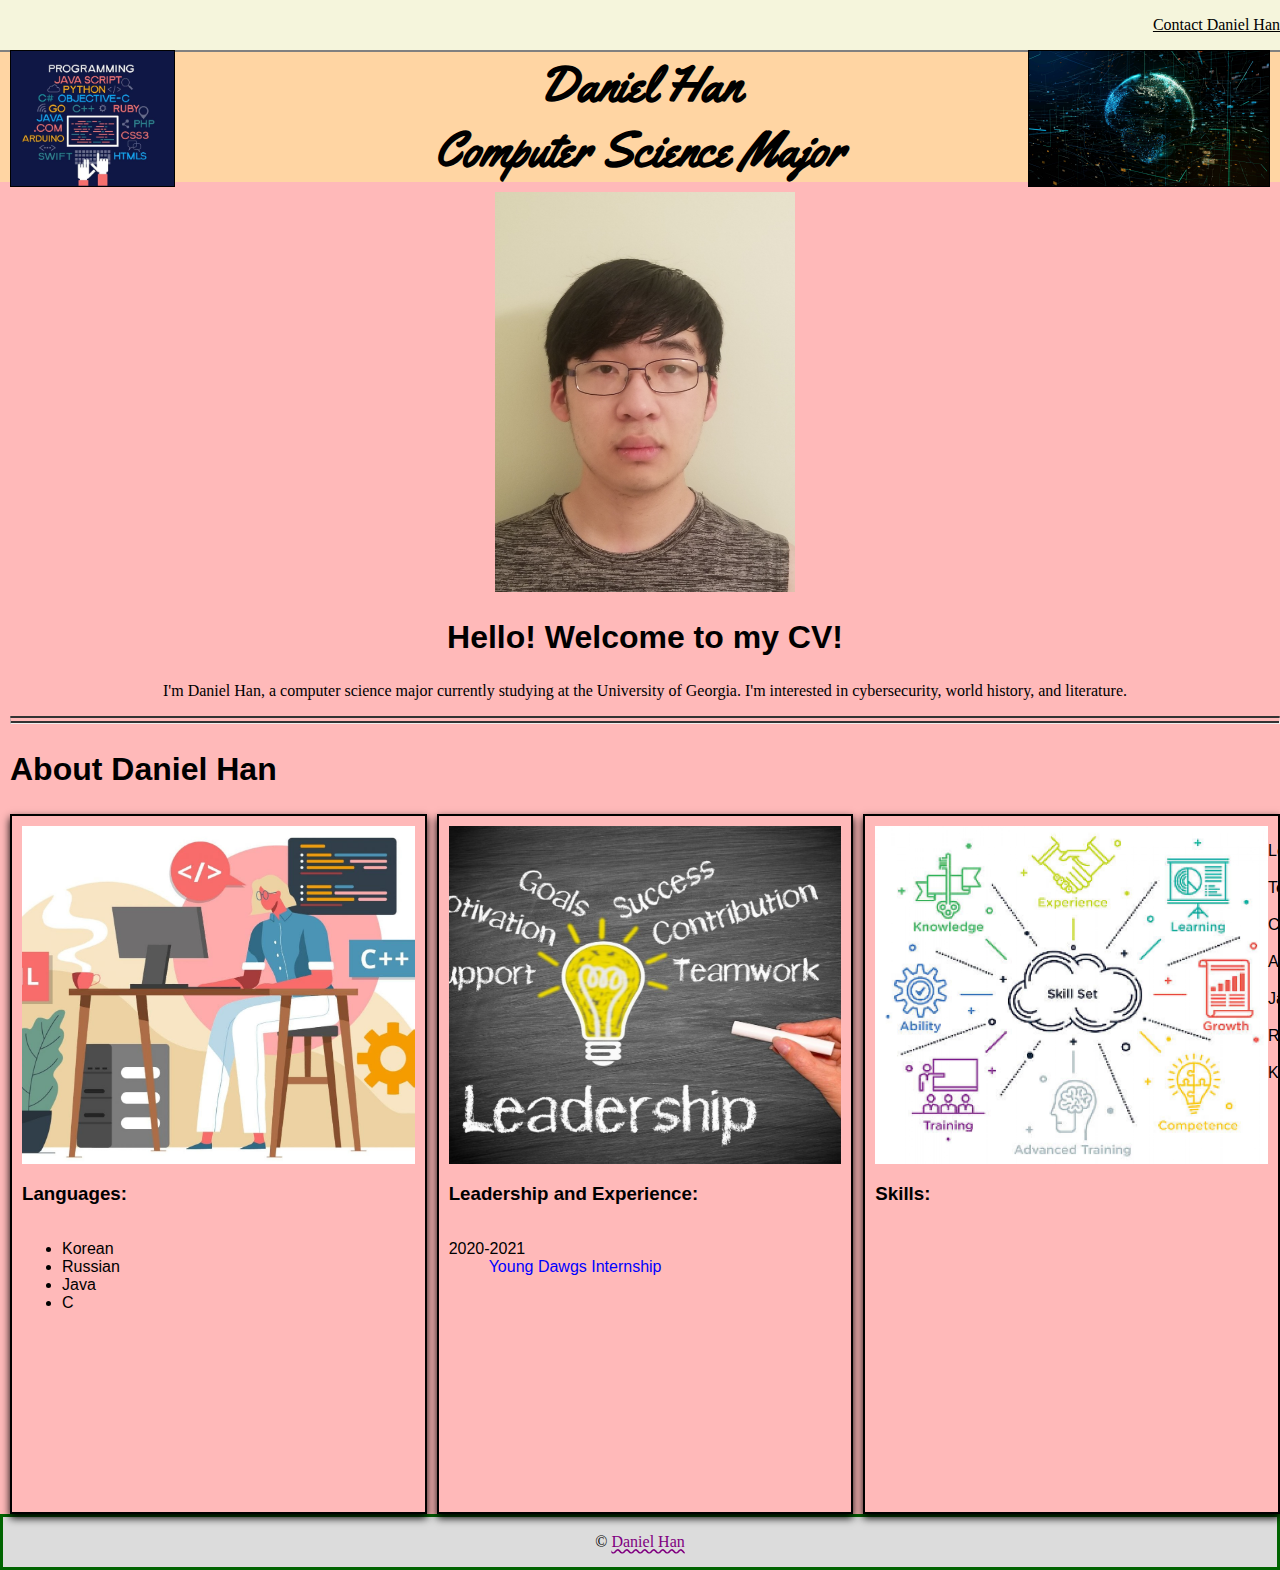
==== index.html @ 57ce5644 "first commit" ====
<!DOCTYPE html>
<html lang="en">
<head>
    <meta charset="UTF-8">
    <meta name="viewport" content="width=device-width, initial-scale=1.0">
    <title>Daniel Han</title>
    <link rel="stylesheet" href="css/style.css">
</head>
<body>
    <nav>
        <p><a href="contact.html">Contact Daniel Han</a></p>
    </nav>
    <section class="sec1">
        <img class="absimg1" src="images/programming.jpg" alt="Programming Image">
        <img class="absimg2" src="images/digital-world.png" alt="Digital World Image">
        <h1 class="heading">Daniel Han</h1>
        <h2 class="heading">Computer Science Major</h2>
    </section>
    <section class="sec2">
        <img class="centre" src="images/headshot.jpg" alt="Headshot of Daniel Han" height="400">
        <h2 class="textCentre">Hello! Welcome to my CV!</h2>
        <p class="textCentre">
            I'm Daniel Han, a computer science major currently studying at the University of Georgia.
            I'm interested in cybersecurity, world history, and literature.
        </p>
        <hr />
        <h2>About Daniel Han</h2>

        <div class="three-col">
            <div class="card">
                <img src="images/languages.jpg" alt="Language">
                <h3>Languages:</h3>
                <ul>
                    <li>Korean</li>
                    <li>Russian</li>
                    <li>Java</li>
                    <li>C</li>
                </ul>
            </div>

            <div class="card">
                <img src="images/leadership.jpg" alt="Language Img">
                <h3>Leadership and Experience:</h3>
                <dl>
                    <dt>2020-2021</dt>
                    <dd><a href="https://hr.uga.edu/students/uga-young-dawgs-program/index-1/">Young Dawgs Internship</a></dd>
                </dl>
            </div>

            <div class="card">
            <img src="images/skills.PNG" alt="Skills image">
                <h3>Skills:</h3>
                <dl>
                    <dt>Leadership</dt>
                    <dd>&#127775;&#127775;&#127775;&#127775;</dd>
                    <dt>Teamwork</dt>
                    <dd>&#127775;&#127775;&#127775;&#127775;&#127775;</dd>
                    <dt>Communication</dt>
                    <dd>&#127775;&#127775;&#127775;&#127775;&#127775;</dd>
                    <dt>Availability</dt>
                    <dd>&#127775;&#127775;&#127775;</dd>
                    <dt>Java</dt>
                    <dd>&#127775;&#127775;&#127775;&#127775;</dd>
                    <dt>Russian</dt>
                    <dd>&#127775;</dd>
                    <dt>Korean</dt>
                    <dd>&#127775;&#127775;&#127775;</dd>
                </dl>
            </div>
        </div>

    </section>

    <footer>
        <p>&copy <a href="contact.html">Daniel Han</a></p>
    </footer>
</body>
</html>
---- css/style.css ----
@import url('https://fonts.googleapis.com/css2?family=Yesteryear&display=swap');
@import url('https://fonts.googleapis.com/css2?family=Yellowtail&display=swap');
@import url('https://fonts.googleapis.com/css2?family=Inconsolata:wght@200;300;400&family=Yellowtail&display=swap');
body {
    margin: 0px;
}

.heading {
    font-family: 'Yellowtail', 'Yesteryear', 'Franklin Gothic Medium', 'Arial Narrow', Arial, sans-serif;
    margin-top: 0px;
    margin-bottom: 0px;
    text-align: center;
    font-size: 3em;
}

nav {
    padding: 0px;
    background-color: beige;
    border-bottom: solid grey 2px;
    display: flex;
    justify-content: right;
    height: auto;
    a {
        text-decoration: underline black;
        color: black;
        outline-color: transparent;
        
    }
    a:hover {
        color: rgb(255, 247, 0);
    }
}

footer {
    background-color: gainsboro;
    border: solid darkgreen 3px;
    display: flex;
    justify-content: center;
    a {
        color: purple;
        text-decoration: underline wavy;
    }

    a:hover {
        color: rgb(107, 154, 98);
    }
}

section.sec1 {
    margin-top: 0px;
    background-color: #FFD5A3;
}

section.sec2 {
    padding-top: 10px;
    padding-left: 10px;
    background-color:rgb(255, 185, 185);
    h2 {
        font-family: 'Light 300', 'Regular 300', 'Georgia', Arial;
        font-size: 2em;
    }
}

.secHeader {
    font-family: 'Regular 300', 'Light 300', 'Georgia', Arial;
}

.centre {
    display: block;
    margin-right: auto;
    margin-left: auto;
}

.textCentre {
    text-align: center;
}

a {
    color: blue;
    text-decoration: none;
}

a:hover {
    color: white;
}

hr {
    border-top: 7px double #333;
    border-radius: 1px;
    color: black;

}

.absimg1 {
    position: absolute;
    height: 135px;
    top: 50px;
    left: 10px;
    border: solid black 1px;

}

.absimg2 {
    position: absolute;
    height: 135px;
    top: 50px;
    right: 10px;
    border: solid black 1px;
}

.three-col {
    display: grid;
    grid-template-columns: 1fr 1fr 1fr;
    column-gap: 10px;
}


.card {
    display: flex;
    flex-wrap: wrap;
    flex-direction: column;
    padding: 10px;
    border: solid rgb(0, 0, 0) 2px;
    box-shadow: 0 4px 8px;
    font-size: 1em;
    font-family:'Gill Sans', 'Gill Sans MT', Calibri, 'Trebuchet MS', sans-serif;
}

.card img{ 
    object-fit: cover;
    height: 50%;
    width: 100%;
}

.one-col {
    background-color: peachpuff;
    margin-right: auto;
    margin-left: auto;
    width: 50%;
    display: grid;
    grid-template-columns: 1fr;
}

.contact {
    background-color:rgb(255, 185, 185);
    margin-top: 0px;
    margin-bottom: 0px;
    border: black solid 2px;
}

.formColor {
    background-color:rgb(255, 185, 185);
    
}
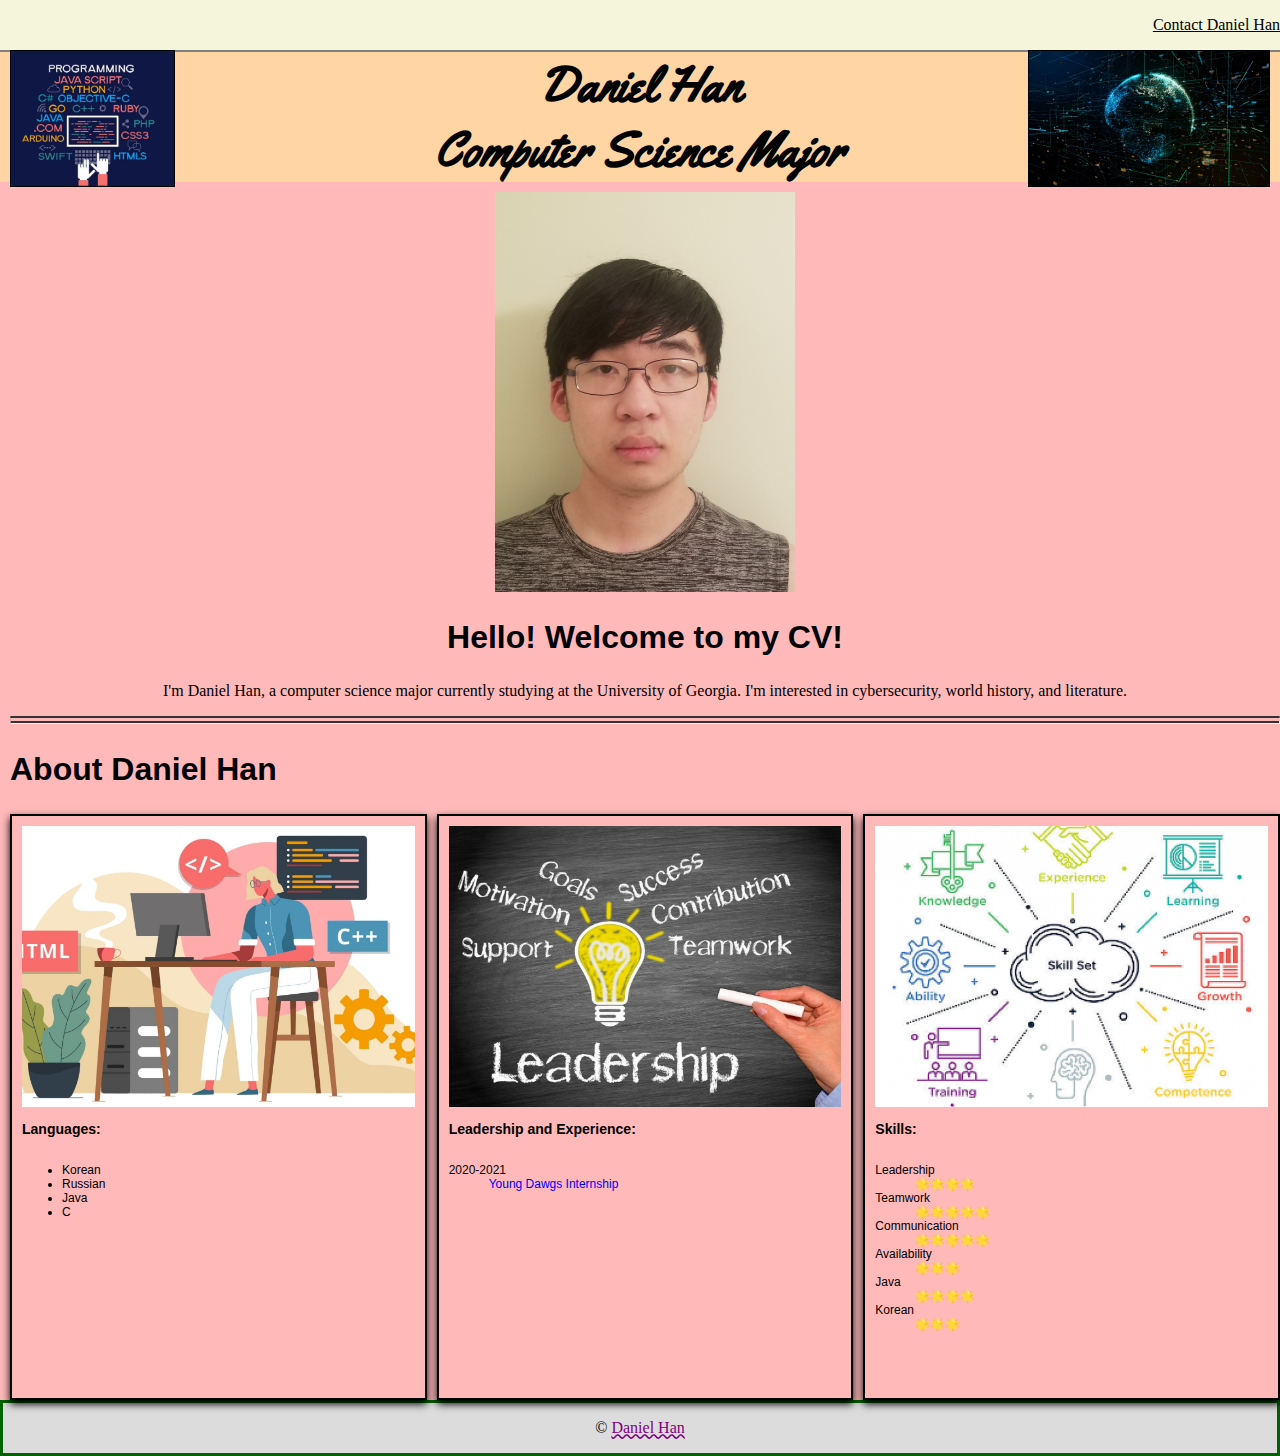
==== commit 1efd789c: "Update index.html" ====
--- a/index.html
+++ b/index.html
@@ -61,8 +61,6 @@
                     <dd>&#127775;&#127775;&#127775;</dd>
                     <dt>Java</dt>
                     <dd>&#127775;&#127775;&#127775;&#127775;</dd>
-                    <dt>Russian</dt>
-                    <dd>&#127775;</dd>
                     <dt>Korean</dt>
                     <dd>&#127775;&#127775;&#127775;</dd>
                 </dl>
@@ -75,4 +73,4 @@
         <p>&copy <a href="contact.html">Daniel Han</a></p>
     </footer>
 </body>
-</html>+</html>
--- a/css/style.css
+++ b/css/style.css
@@ -122,7 +122,7 @@
     padding: 10px;
     border: solid rgb(0, 0, 0) 2px;
     box-shadow: 0 4px 8px;
-    font-size: 1em;
+    font-size: 0.75em;
     font-family:'Gill Sans', 'Gill Sans MT', Calibri, 'Trebuchet MS', sans-serif;
 }
 
@@ -151,4 +151,4 @@
 .formColor {
     background-color:rgb(255, 185, 185);
     
-}+}
